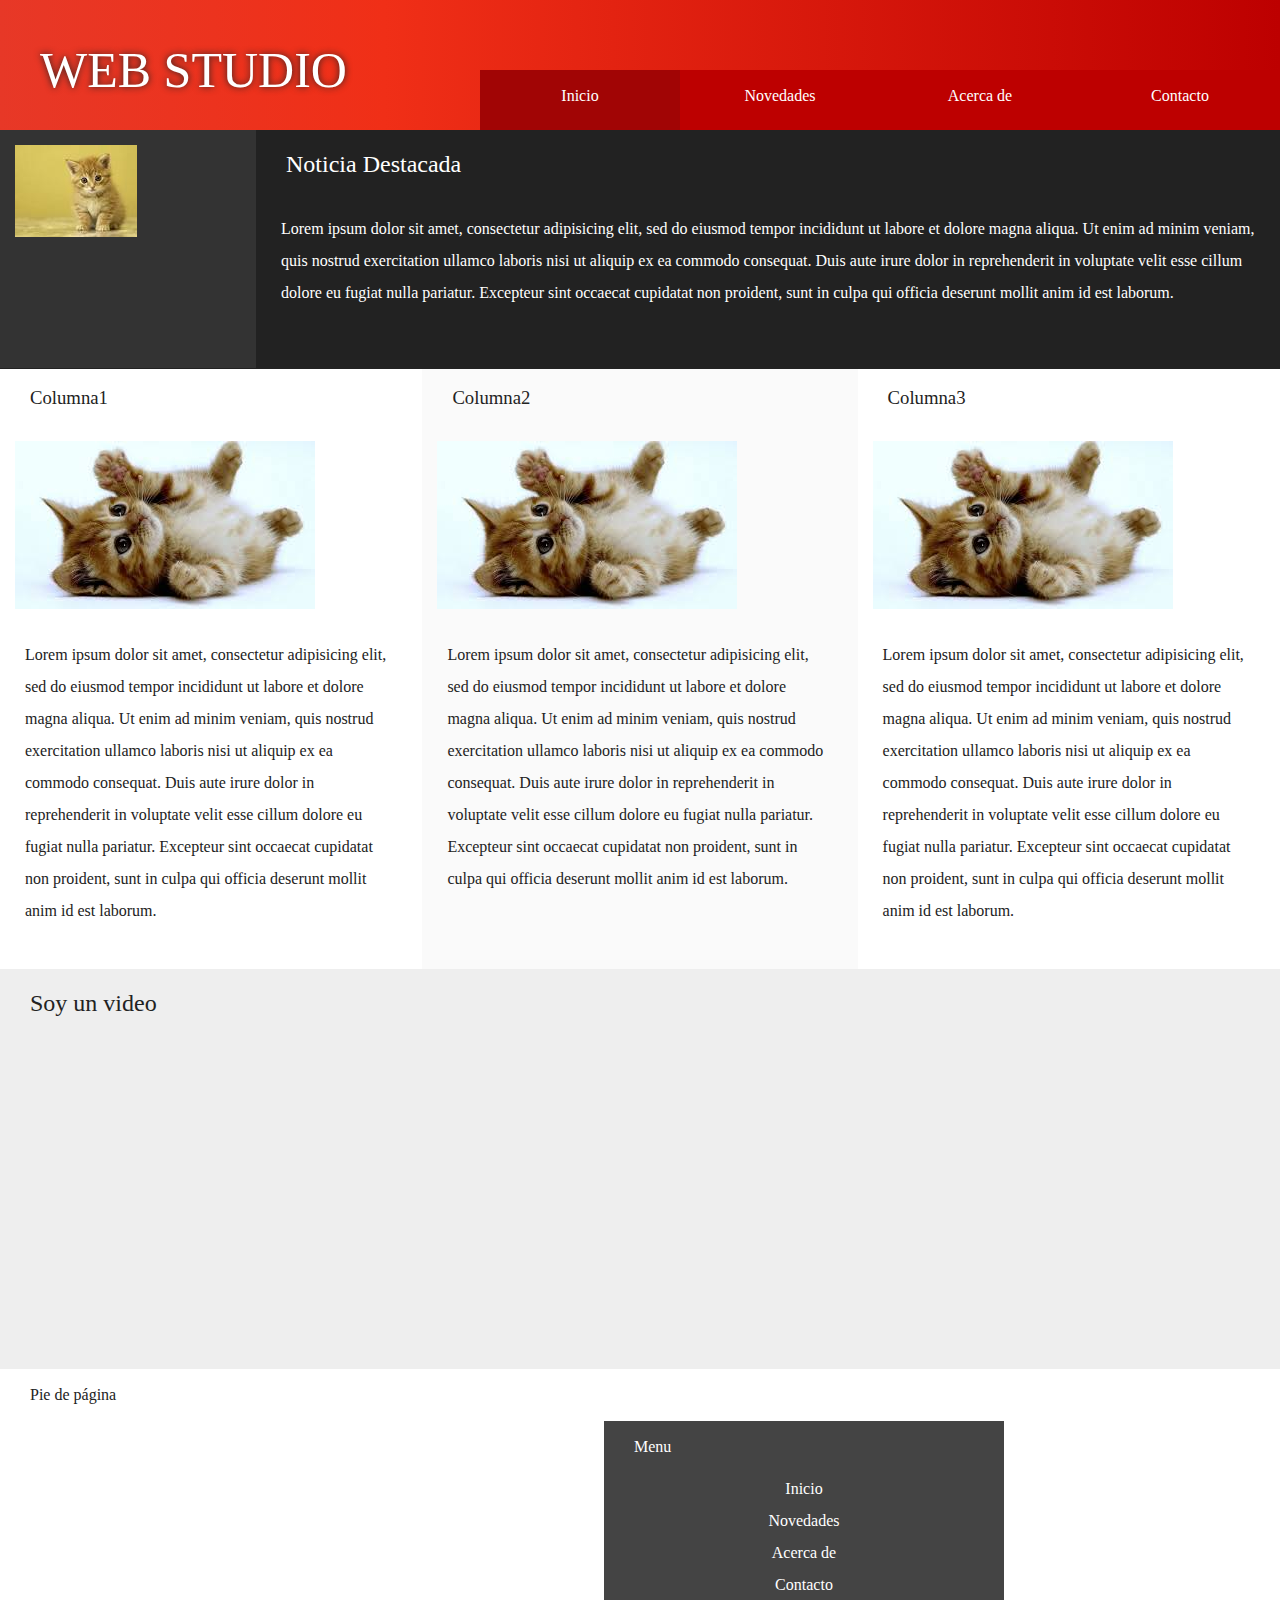
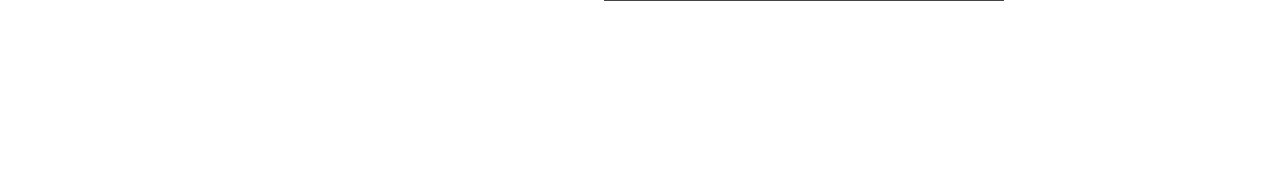
==== prueba2/index.html @ 22455cbd "tarea2" ====
<!DOCTYPE html>
<!--[if lt IE 7]>      <html class="no-js lt-ie9 lt-ie8 lt-ie7"> <![endif]-->
<!--[if IE 7]>         <html class="no-js lt-ie9 lt-ie8"> <![endif]-->
<!--[if IE 8]>         <html class="no-js lt-ie9"> <![endif]-->
<!--[if gt IE 8]><!--> <html class="no-js"> <!--<![endif]-->
    <head>
        <meta charset="utf-8">
        <meta http-equiv="X-UA-Compatible" content="IE=edge">
        <title></title>
        <meta name="description" content="">
        <meta name="viewport" content="width=device-width, initial-scale=1">

        <!-- Place favicon.ico and apple-touch-icon.png in the root directory -->

        <link rel="stylesheet" href="css/normalize.css">
        <link rel="stylesheet" href="css/main.css"> 
        <link rel="stylesheet" href="css/style.css">
        <script src="js/vendor/modernizr-2.6.2.min.js"></script>
    </head>
    <body>
        
            <header>
                <h1>WEB STUDIO</h1>
                <nav>
                    <ul class="menu">
                        <li><a href="#" class="actual">Inicio</a></li><!--Comento el codigo para quitar el espacio que deja inline-block
                        --><li><a href="#">Novedades</a></li><!--
                        --><li><a href="#">Acerca de</a></li><!--
                        --><li><a href="#">Contacto</a></li>
                    </ul>
                </nav>
            </header>
             
            <div>
            <div class="imagen">
                <img src="img/gatito.jpg" alt=""/> 
            </div>
            <div class="destacado">
                <h2>Noticia Destacada</h2>
                <p> Lorem ipsum dolor sit amet, consectetur adipisicing elit, sed do eiusmod
                tempor incididunt ut labore et dolore magna aliqua. Ut enim ad minim veniam,
                quis nostrud exercitation ullamco laboris nisi ut aliquip ex ea commodo
                consequat. Duis aute irure dolor in reprehenderit in voluptate velit esse
                cillum dolore eu fugiat nulla pariatur. Excepteur sint occaecat cupidatat non
                proident, sunt in culpa qui officia deserunt mollit anim id est laborum.
                </p>
            </div>
            </div>
            <div class="columna primera">
                <h3>Columna1</h3>
                <img src="img/gato2.jpg"/>
                <p> Lorem ipsum dolor sit amet, consectetur adipisicing elit, sed do eiusmod
                tempor incididunt ut labore et dolore magna aliqua. Ut enim ad minim veniam,
                quis nostrud exercitation ullamco laboris nisi ut aliquip ex ea commodo
                consequat. Duis aute irure dolor in reprehenderit in voluptate velit esse
                cillum dolore eu fugiat nulla pariatur. Excepteur sint occaecat cupidatat non
                proident, sunt in culpa qui officia deserunt mollit anim id est laborum.</p>
            </div><!-- 
        --><div class="columna medio">
                <h3>Columna2</h3>
                <img src="img/gato2.jpg"/>
                <p> Lorem ipsum dolor sit amet, consectetur adipisicing elit, sed do eiusmod
                tempor incididunt ut labore et dolore magna aliqua. Ut enim ad minim veniam,
                quis nostrud exercitation ullamco laboris nisi ut aliquip ex ea commodo
                consequat. Duis aute irure dolor in reprehenderit in voluptate velit esse
                cillum dolore eu fugiat nulla pariatur. Excepteur sint occaecat cupidatat non
                proident, sunt in culpa qui officia deserunt mollit anim id est laborum.</p>
            </div><!--
        --><div class="columna">
                <h3>Columna3</h3>
                <img src="img/gato2.jpg"/>
                <p> Lorem ipsum dolor sit amet, consectetur adipisicing elit, sed do eiusmod
                tempor incididunt ut labore et dolore magna aliqua. Ut enim ad minim veniam,
                quis nostrud exercitation ullamco laboris nisi ut aliquip ex ea commodo
                consequat. Duis aute irure dolor in reprehenderit in voluptate velit esse
                cillum dolore eu fugiat nulla pariatur. Excepteur sint occaecat cupidatat non
                proident, sunt in culpa qui officia deserunt mollit anim id est laborum.</p>
            </div>
            <div class="video">
                <!--video   -->
                <h2>Soy un video</h2>
                <div class="contenedor">
                    <iframe width="420" height="315" src="//www.youtube.com/embed/J5UOzfFXlKE?rel=0&amp;showinfo=0" frameborder="0" allowfullscreen></iframe>
                </div>
            </div>
            <div class="footer">
                <h4>Pie de página</h4>
                <div class="mapa">
                    <!--Mapa google-->
                    <iframe src="https://www.google.com/maps/embed?pb=!1m18!1m12!1m3!1d3696.523599378356!2d-65.5979770219666!3d-22.106003618184907!2m3!1f0!2f0!3f0!3m2!1i1024!2i768!4f13.1!3m3!1m2!1s0x9406a41f6ab81251%3A0x7d22854bef4eda39!2sLa+Quiaca%2C+Jujuy!5e0!3m2!1ses-419!2sar!4v1417399271591" width="400" height="300" frameborder="0" style="border:0"></iframe>    

                </div>
                <div class="menufooter">
                    <h4>Menu</h4>
                    <ul class="menu">
                        <li><a href="#">Inicio</a></li>
                        <li><a href="#">Novedades</a></li>
                        <li><a href="#">Acerca de</a></li>
                        <li><a href="#">Contacto</a></li>
                    </ul>   
                </div>

            </div>




        <script src="//ajax.googleapis.com/ajax/libs/jquery/1.10.2/jquery.min.js"></script>
        <script>window.jQuery || document.write('<script src="js/vendor/jquery-1.10.2.min.js"><\/script>')</script>
        <script src="js/plugins.js"></script>
        <script src="js/main.js"></script>

        <!-- Google Analytics: change UA-XXXXX-X to be your site's ID. -->
        <script>
            (function(b,o,i,l,e,r){b.GoogleAnalyticsObject=l;b[l]||(b[l]=
            function(){(b[l].q=b[l].q||[]).push(arguments)});b[l].l=+new Date;
            e=o.createElement(i);r=o.getElementsByTagName(i)[0];
            e.src='//www.google-analytics.com/analytics.js';
            r.parentNode.insertBefore(e,r)}(window,document,'script','ga'));
            ga('create','UA-XXXXX-X');ga('send','pageview');
        </script>
    </body>
</html>
---- prueba2/css/main.css ----
/*! HTML5 Boilerplate v4.3.0 | MIT License | http://h5bp.com/ */

/*
 * What follows is the result of much research on cross-browser styling.
 * Credit left inline and big thanks to Nicolas Gallagher, Jonathan Neal,
 * Kroc Camen, and the H5BP dev community and team.
 */

/* ==========================================================================
   Base styles: opinionated defaults
   ========================================================================== */

html,
button,
input,
select,
textarea {
    color: #222;
}

html {
    font-size: 1em;
    line-height: 1.4;
}

/*
 * Remove text-shadow in selection highlight: h5bp.com/i
 * These selection rule sets have to be separate.
 * Customize the background color to match your design.
 */

::-moz-selection {
    background: #b3d4fc;
    text-shadow: none;
}

::selection {
    background: #b3d4fc;
    text-shadow: none;
}

/*
 * A better looking default horizontal rule
 */

hr {
    display: block;
    height: 1px;
    border: 0;
    border-top: 1px solid #ccc;
    margin: 1em 0;
    padding: 0;
}

/*
 * Remove the gap between images, videos, audio and canvas and the bottom of
 * their containers: h5bp.com/i/440
 */

audio,
canvas,
img,
video {
    vertical-align: middle;
}

/*
 * Remove default fieldset styles.
 */

fieldset {
    border: 0;
    margin: 0;
    padding: 0;
}

/*
 * Allow only vertical resizing of textareas.
 */

textarea {
    resize: vertical;
}

/* ==========================================================================
   Browse Happy prompt
   ========================================================================== */

.browsehappy {
    margin: 0.2em 0;
    background: #ccc;
    color: #000;
    padding: 0.2em 0;
}

/* ==========================================================================
   Author's custom styles
   ========================================================================== */

















/* ==========================================================================
   Helper classes
   ========================================================================== */

/*
 * Image replacement
 */

.ir {
    background-color: transparent;
    border: 0;
    overflow: hidden;
    /* IE 6/7 fallback */
    *text-indent: -9999px;
}

.ir:before {
    content: "";
    display: block;
    width: 0;
    height: 150%;
}

/*
 * Hide from both screenreaders and browsers: h5bp.com/u
 */

.hidden {
    display: none !important;
    visibility: hidden;
}

/*
 * Hide only visually, but have it available for screenreaders: h5bp.com/v
 */

.visuallyhidden {
    border: 0;
    clip: rect(0 0 0 0);
    height: 1px;
    margin: -1px;
    overflow: hidden;
    padding: 0;
    position: absolute;
    width: 1px;
}

/*
 * Extends the .visuallyhidden class to allow the element to be focusable
 * when navigated to via the keyboard: h5bp.com/p
 */

.visuallyhidden.focusable:active,
.visuallyhidden.focusable:focus {
    clip: auto;
    height: auto;
    margin: 0;
    overflow: visible;
    position: static;
    width: auto;
}

/*
 * Hide visually and from screenreaders, but maintain layout
 */

.invisible {
    visibility: hidden;
}

/*
 * Clearfix: contain floats
 *
 * For modern browsers
 * 1. The space content is one way to avoid an Opera bug when the
 *    `contenteditable` attribute is included anywhere else in the document.
 *    Otherwise it causes space to appear at the top and bottom of elements
 *    that receive the `clearfix` class.
 * 2. The use of `table` rather than `block` is only necessary if using
 *    `:before` to contain the top-margins of child elements.
 */

.clearfix:before,
.clearfix:after {
    content: " "; /* 1 */
    display: table; /* 2 */
}

.clearfix:after {
    clear: both;
}

/*
 * For IE 6/7 only
 * Include this rule to trigger hasLayout and contain floats.
 */

.clearfix {
    *zoom: 1;
}

/* ==========================================================================
   EXAMPLE Media Queries for Responsive Design.
   These examples override the primary ('mobile first') styles.
   Modify as content requires.
   ========================================================================== */

@media only screen and (min-width: 35em) {
    /* Style adjustments for viewports that meet the condition */
}

@media print,
       (-o-min-device-pixel-ratio: 5/4),
       (-webkit-min-device-pixel-ratio: 1.25),
       (min-resolution: 120dpi) {
    /* Style adjustments for high resolution devices */
}

/* ==========================================================================
   Print styles.
   Inlined to avoid required HTTP connection: h5bp.com/r
   ========================================================================== */

@media print {
    * {
        background: transparent !important;
        color: #000 !important; /* Black prints faster: h5bp.com/s */
        box-shadow: none !important;
        text-shadow: none !important;
    }

    a,
    a:visited {
        text-decoration: underline;
    }

    a[href]:after {
        content: " (" attr(href) ")";
    }

    abbr[title]:after {
        content: " (" attr(title) ")";
    }

    /*
     * Don't show links for images, or javascript/internal links
     */

    .ir a:after,
    a[href^="javascript:"]:after,
    a[href^="#"]:after {
        content: "";
    }

    pre,
    blockquote {
        border: 1px solid #999;
        page-break-inside: avoid;
    }

    thead {
        display: table-header-group; /* h5bp.com/t */
    }

    tr,
    img {
        page-break-inside: avoid;
    }

    img {
        max-width: 100% !important;
    }

    @page {
        margin: 0.5cm;
    }

    p,
    h2,
    h3 {
        orphans: 3;
        widows: 3;
    }

    h2,
    h3 {
        page-break-after: avoid;
    }
}
---- prueba2/css/style.css ----
*{
	margin: 0px;
	line-height: 2;
}
body{
	background-color: #FFF;
	font-family: Calibri;
}
header{
	height: 130px;
	position:relative;	
	background: rgba(231,56,39,1);
background: -moz-linear-gradient(left, rgba(231,56,39,1) 0%, rgba(240,47,23,1) 30%, rgba(189,0,0,1) 100%);
background: -webkit-gradient(left top, right top, color-stop(0%, rgba(231,56,39,1)), color-stop(30%, rgba(240,47,23,1)), color-stop(100%, rgba(189,0,0,1)));
background: -webkit-linear-gradient(left, rgba(231,56,39,1) 0%, rgba(240,47,23,1) 30%, rgba(189,0,0,1) 100%);
background: -o-linear-gradient(left, rgba(231,56,39,1) 0%, rgba(240,47,23,1) 30%, rgba(189,0,0,1) 100%);
background: -ms-linear-gradient(left, rgba(231,56,39,1) 0%, rgba(240,47,23,1) 30%, rgba(189,0,0,1) 100%);
background: linear-gradient(to right, rgba(231,56,39,1) 0%, rgba(240,47,23,1) 30%, rgba(189,0,0,1) 100%);
filter: progid:DXImageTransform.Microsoft.gradient( startColorstr='#e73827', endColorstr='#bd0000', GradientType=1 );
}
h1{
	margin: 0;
	font-weight: normal;
	padding:  20px 0 0 40px;
	font-size: 50px;
	color: #FFF;
	cursor: default;
	text-shadow:0px 0px 7px #222;
	text-shadow:0px 0px 7px #222;
	text-shadow:0px 0px 7px #222;
	text-shadow:0px 0px 7px #222;
	text-shadow:0px 0px 7px #222;
	text-shadow:0px 0px 7px #222;
	text-shadow:0px 0px 7px #222;
	text-shadow:0px 0px 7px #222;
}
nav{
	position: absolute;
	bottom: 0;
	right: 0;
}
nav ul{
	margin: 0;
	padding: 0;
	list-style: none;
}
nav li{
	display: inline-block;
	width: 200px;
	height: auto;
	text-align: center;
	position: relative;
}
nav a{
	display: block;
	text-decoration: none;
	padding-top:10px; 
	height: 50px;
	vertical-align: middle;
	color:#FFF;
	background-color: #bd0000;
	transition:all 0.4s 0.3s;
}
nav a:hover{
	background-color: #e73827;
}
nav a.actual{
	background-color: #a10505;
}
/*generales*/
p{
	padding: 15px 25px;
	margin: 0
}
h2,h3,h4{
	padding: 10px 30px;
	margin: 0;
	font-weight: normal;
}
img{
	margin: 15px;
}
div{
	margin: 0;
}
ul.menu{
	list-style: none;
	margin: 0;
	padding: 0;
}


.destacado,.imagen{
	 float: left;
	 width: 20%;
	 min-height: 238px;
	 background-color: #333;
}
.destacado{
	width: 80%;
	background-color: #222;
	color: #FFF;
}
.columna{
	float: left;
	width: 33%;
	min-height: 600px;
	border-top: solid 1px #222;
}
.columna:first-child{
	clear: both;
}
.medio{
	width: 34%;
	background-color: #FAFAFA;
}

/*Video*/
.video{
	clear: both;
	min-height: 400px;
	background-color: #EEE;
}
.contenedor{
	margin: auto;
	text-align: center;
}
/* pie de pagina*/
.footer{
	clear:both;
	min-height: 400px;
	display: block;
}
.menufooter, .mapa{
	display: inline-block;
	margin-left: 100px;
	vertical-align: top;
}
.menufooter{
	background-color: #444;
	color: #FFF;
}
.menufooter li a{
	display: block;
	width: 400px;
	text-align: center;	
	color: #FFF;
	text-decoration: none;
	transition:all 0.4s 0.3s;
}
.menufooter a:hover{
	background-color: #222;
}
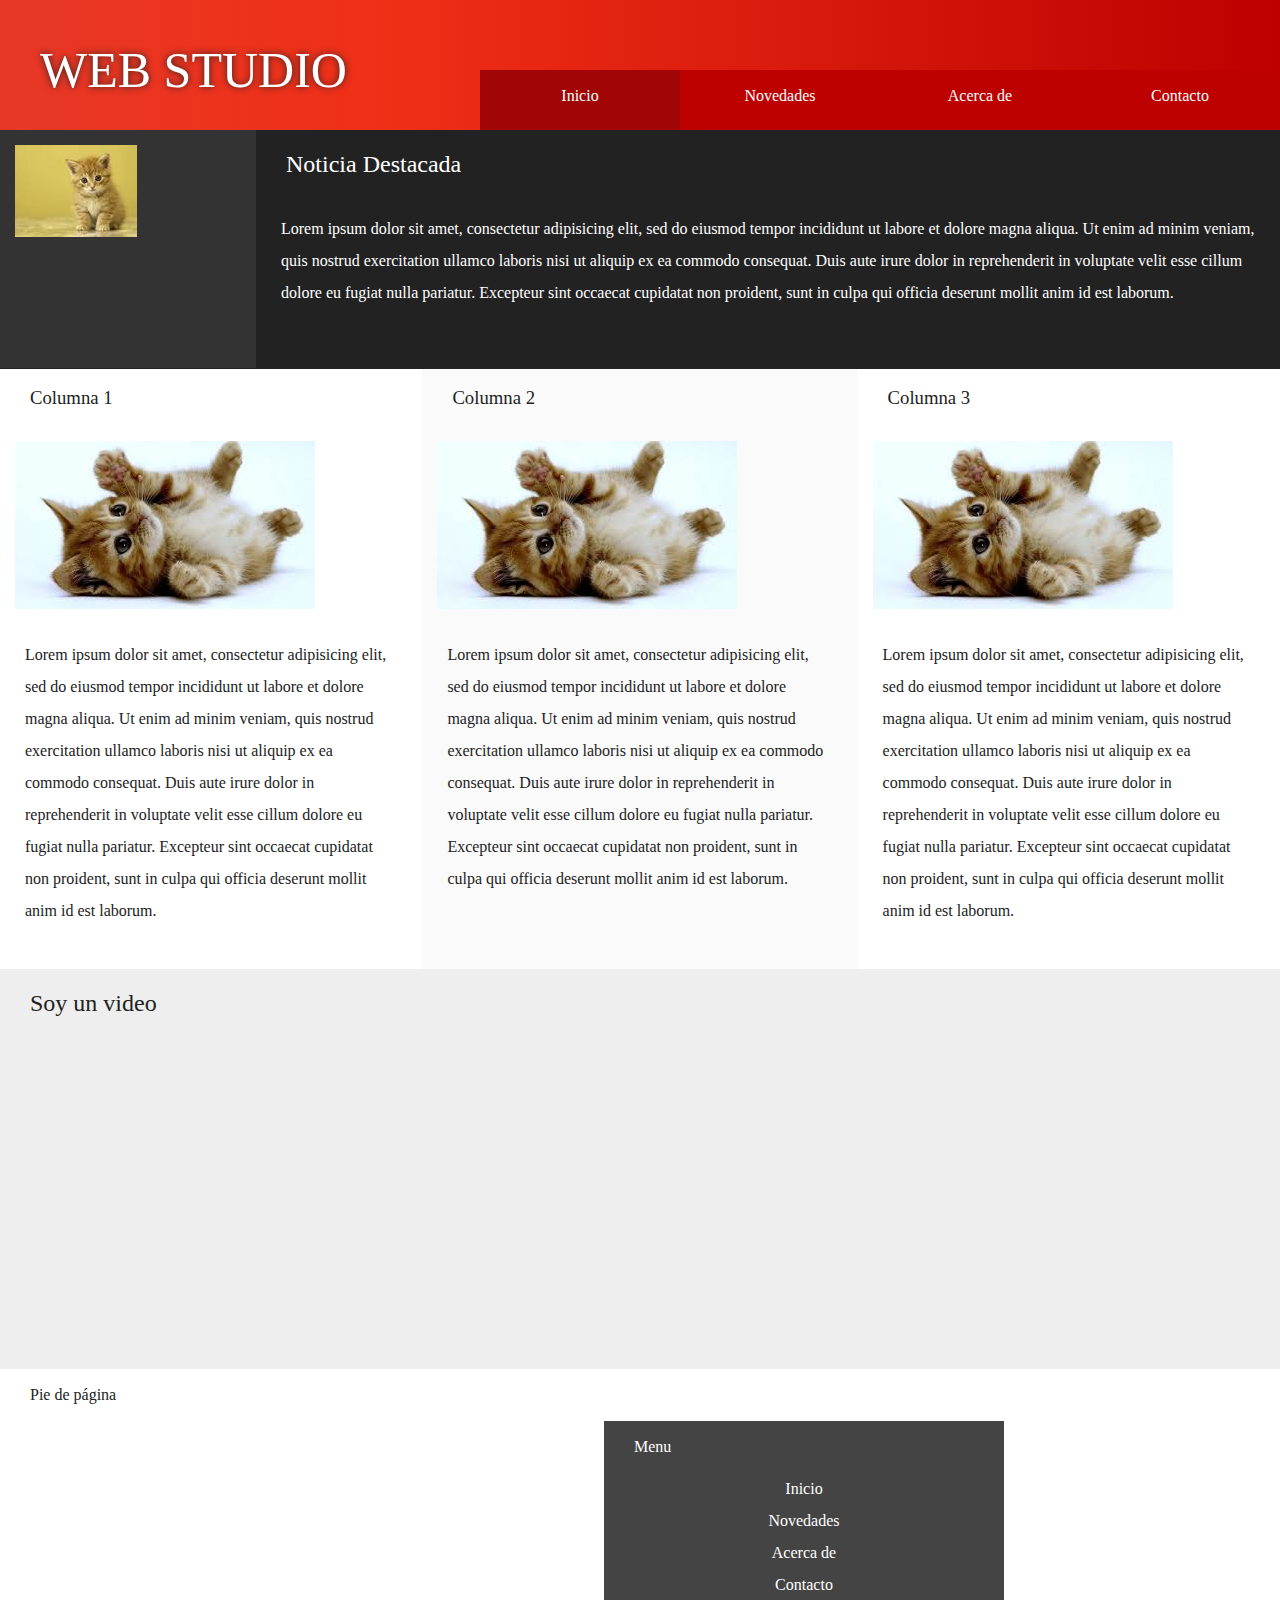
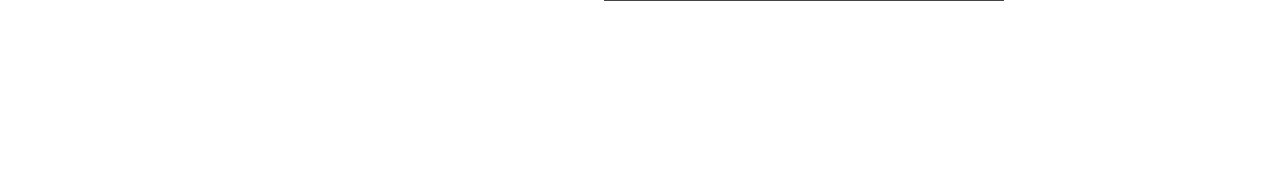
==== commit 1ef818a9: "arreglo" ====
--- a/prueba2/index.html
+++ b/prueba2/index.html
@@ -47,7 +47,7 @@
             </div>
             </div>
             <div class="columna primera">
-                <h3>Columna1</h3>
+                <h3>Columna 1</h3>
                 <img src="img/gato2.jpg"/>
                 <p> Lorem ipsum dolor sit amet, consectetur adipisicing elit, sed do eiusmod
                 tempor incididunt ut labore et dolore magna aliqua. Ut enim ad minim veniam,
@@ -57,7 +57,7 @@
                 proident, sunt in culpa qui officia deserunt mollit anim id est laborum.</p>
             </div><!-- 
         --><div class="columna medio">
-                <h3>Columna2</h3>
+                <h3>Columna 2</h3>
                 <img src="img/gato2.jpg"/>
                 <p> Lorem ipsum dolor sit amet, consectetur adipisicing elit, sed do eiusmod
                 tempor incididunt ut labore et dolore magna aliqua. Ut enim ad minim veniam,
@@ -67,7 +67,7 @@
                 proident, sunt in culpa qui officia deserunt mollit anim id est laborum.</p>
             </div><!--
         --><div class="columna">
-                <h3>Columna3</h3>
+                <h3>Columna 3</h3>
                 <img src="img/gato2.jpg"/>
                 <p> Lorem ipsum dolor sit amet, consectetur adipisicing elit, sed do eiusmod
                 tempor incididunt ut labore et dolore magna aliqua. Ut enim ad minim veniam,
